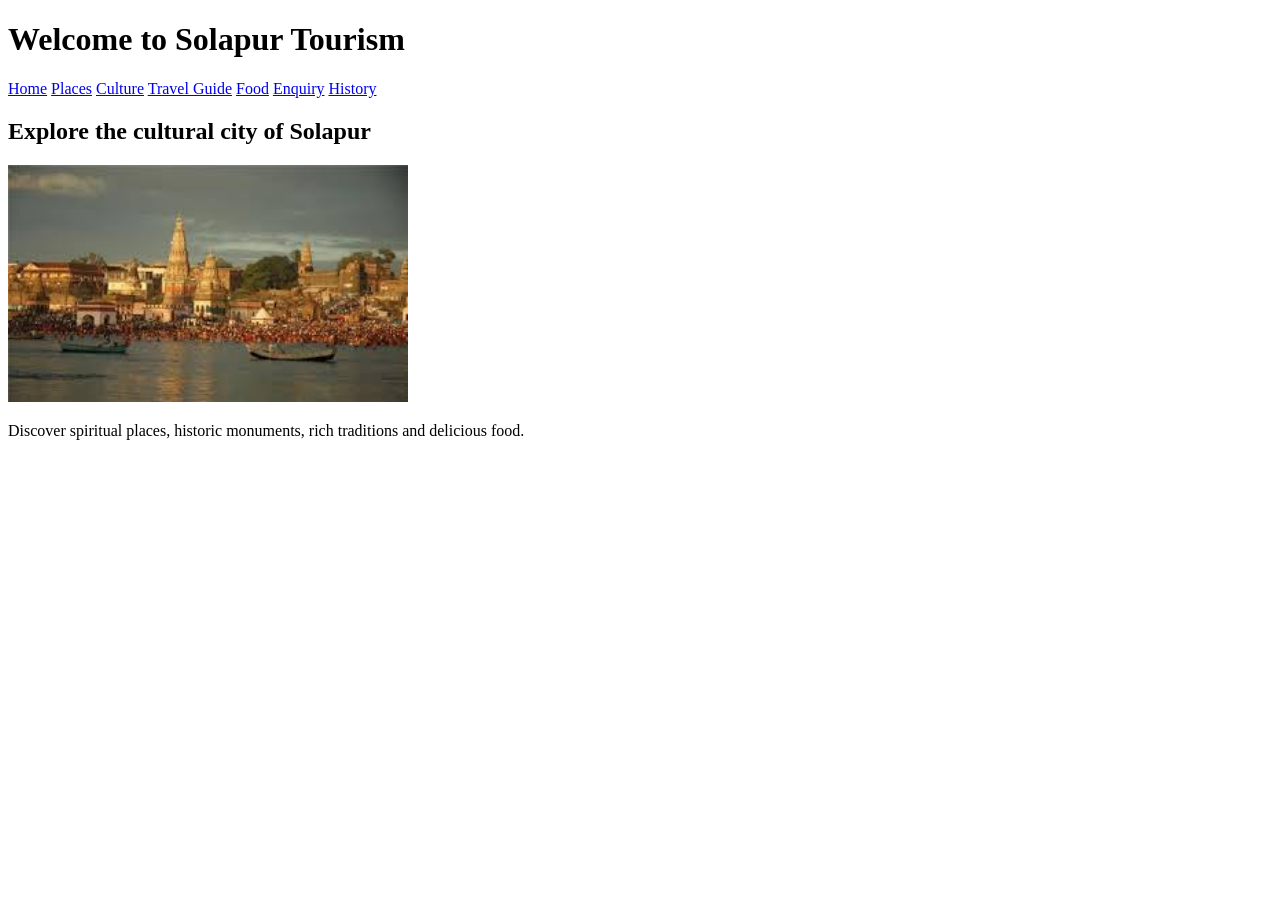
==== index.html @ 8b343a5e "Create index.html" ====
<!DOCTYPE html>
<html>
<head>
<title>Solapur Tourism</title>
<link rel="stylesheet" href="style.css">
</head>

<body>

<h1>Welcome to Solapur Tourism</h1>

<nav>
<a href="home.html">Home</a>
<a href="places.html">Places</a>
<a href="culture.html">Culture</a>
<a href="travel.html">Travel Guide</a>
<a href="food.html">Food</a>
<a href="enquiry.html">Enquiry</a>
<a href="history.html">History</a>
</nav>

<h2>Explore the cultural city of Solapur</h2>

<img src="images/pandharpur1.jpg" width="400">

<p>Discover spiritual places, historic monuments, rich traditions and delicious food.</p>

</body>
</html>
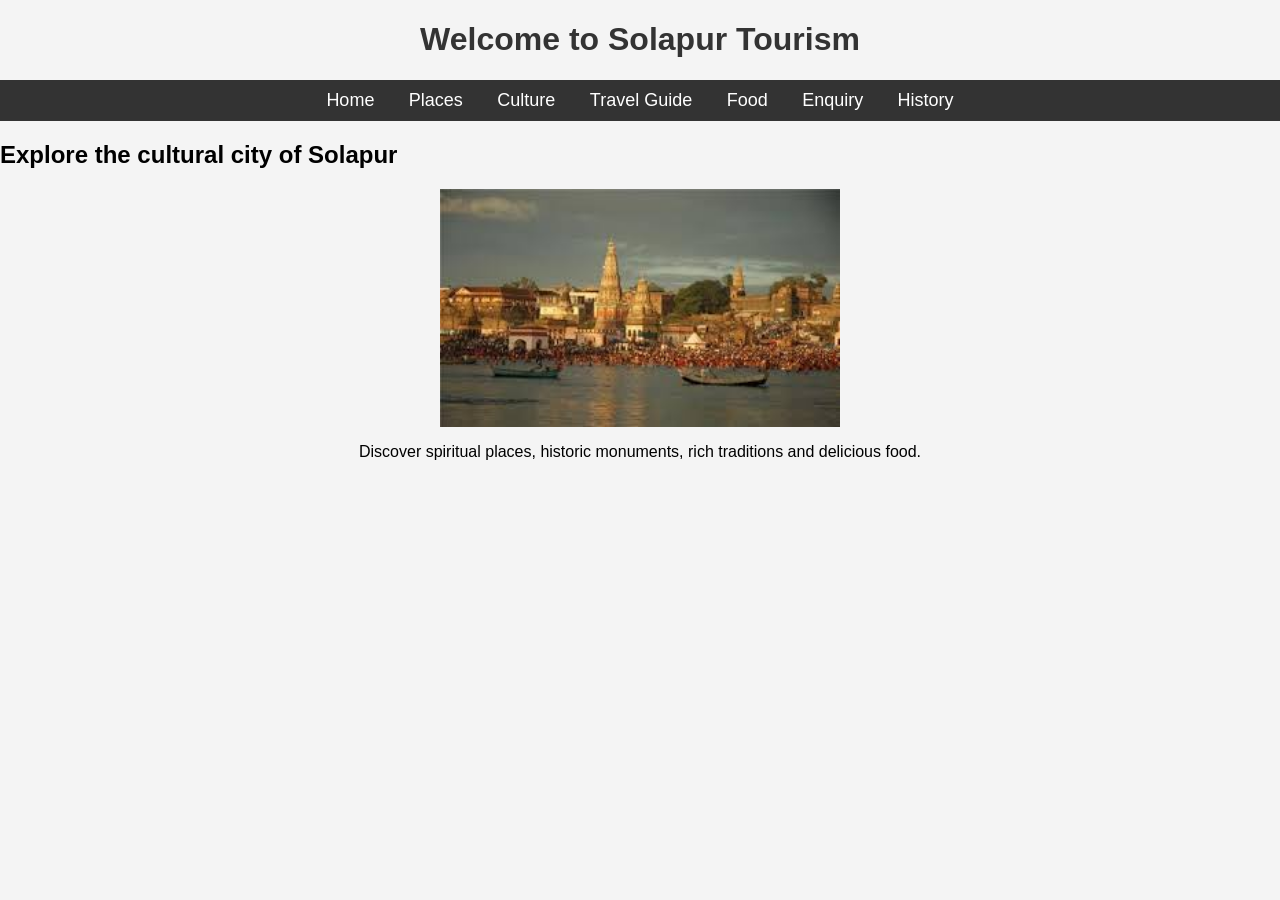
==== commit f519b293: "Update index.html" ====
--- a/index.html
+++ b/index.html
@@ -10,7 +10,7 @@
 <h1>Welcome to Solapur Tourism</h1>
 
 <nav>
-<a href="home.html">Home</a>
+<a href="index.html">Home</a>
 <a href="places.html">Places</a>
 <a href="culture.html">Culture</a>
 <a href="travel.html">Travel Guide</a>
@@ -18,7 +18,7 @@
 <a href="enquiry.html">Enquiry</a>
 <a href="history.html">History</a>
 </nav>
-
+  
 <h2>Explore the cultural city of Solapur</h2>
 
 <img src="images/pandharpur1.jpg" width="400">
--- a/style.css
+++ b/style.css
@@ -0,0 +1,38 @@
+body{
+font-family: Arial, sans-serif;
+background-color:#f4f4f4;
+margin:0;
+padding:0;
+}
+
+nav{
+background-color:#333;
+padding:10px;
+text-align:center;
+}
+
+nav a{
+color:white;
+margin:15px;
+text-decoration:none;
+font-size:18px;
+}
+
+nav a:hover{
+color:yellow;
+}
+
+h1{
+text-align:center;
+color:#333;
+}
+
+p{
+text-align:center;
+}
+
+img{
+display:block;
+margin:auto;
+margin-top:20px;
+}
